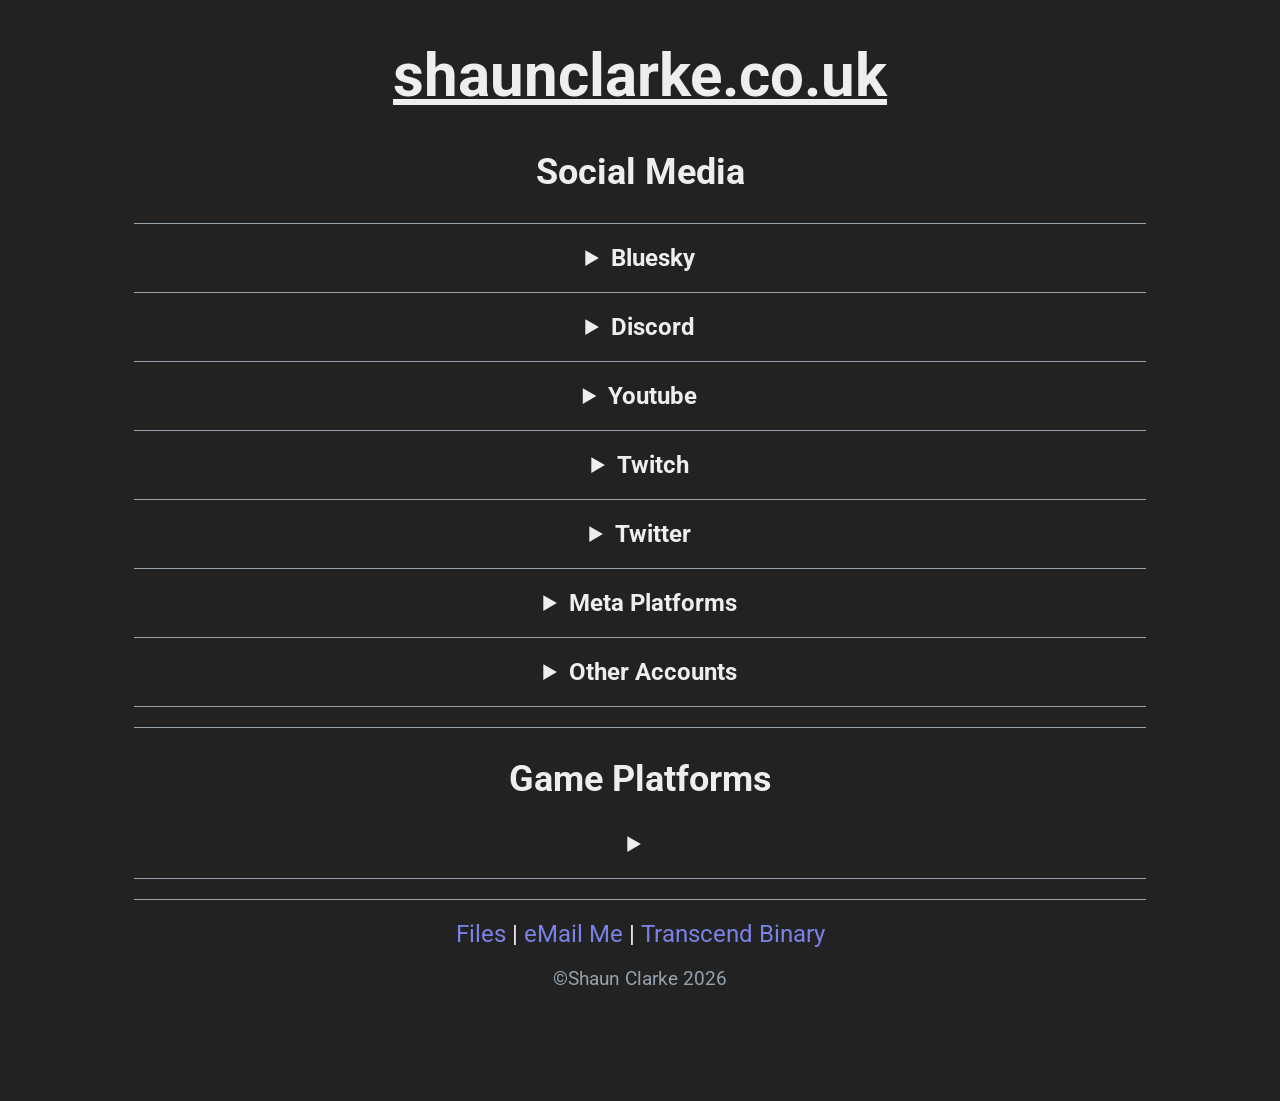
==== index.html @ 4eab61f2 "fixed closing tag" ====
<!DOCTYPE html>
<html lang="en">
<head>
<meta charset="UTF-8">
<meta name="viewport" content="width=device-width, initial-scale=1.0">
<title>shaunclarke.co.uk</title>
<link rel="preconnect" href="https://fonts.googleapis.com">
<link rel="preconnect" href="https://fonts.gstatic.com" crossorigin>
<link href="https://fonts.googleapis.com/css2?family=Roboto:ital,wght@0,100;0,300;0,400;0,500;0,700;0,900;1,100;1,300;1,400;1,500;1,700;1,900&display=swap" rel="stylesheet">
<link rel="stylesheet" href="css/style.css">
<link rel="stylesheet" href="css/psmenu.css">
</head>
<body>
<h1>shaunclarke.co.uk</h1>
<h2>Social Media</h2>
<hr>
<details>
  <summary>Bluesky</summary>
  <ul>
    <li><a href="https://bsky.app/profile/shaunclarke.co.uk">Main Account (@shaunclarke.co.uk)</a></li>
	<p>My main account full of shitposts, memes and various thoughts</p>
	<br>
	<!--<li><a href="#">Furry Account (@blood_nixie.bsky.social)</a></li>
	<p>The account where i post furry related stuff and interact with the fandom</p>
	<br>-->
	<li><a href="https://bsky.app/profile/transcendbinary.co.uk">Transcend Binary Account (@transcendbinary.co.uk)</a></li>
	<p>The Account for my business Transcend Binary where we post updates, products, sweepstakes and marketing</p>
	<br>
	<li><a href="https://bsky.app/profile/shaun-ad.bsky.social">AD Account (@shaun-ad.bsky.social)</a></li>
	<p>AD (After Dark) account - STRICTLY 18+ ONLY</p>
  </ul>
</details>
<hr>
<details>
  <summary>Discord</summary>
  <ul>
    <li><a href="https://discord.gg/XrB78rbdrT">Transcend Binary</a></li>
	<p>My main server for hanging out and playing games, Partnered with Transcend Binary</p>
	<br>
	<li><a href="https://discord.gg/VPRrjBFHKR">The Nixie Grid</a></li>
	<p>A server to hang out with other furries, plan meets and events and share art and fursuits</p>
  </ul>
</details>
<hr>
<details>
  <summary>Youtube</summary>
  <ul>
    <li><a href="https://www.youtube.com/@shaunclarke04">Main Channel (@shaunclarke04)</a></li>
	<p>Main Channel - I upload the occasional video sometimes</p>
	<br>
	<li><a href="https://www.youtube.com/@Blood_Nixie">Furry Channel (@blood_nixie)</a></li>
	<p>Furry Channel, Currently unused</p>
	<br>
	<li><a href="https://www.youtube.com/@Transcend_Binary">Transcend Binary Channel (@transcend_binary)</a></li>
	<p>The Account for my business Transcend Binary where we post major product announcements, game trailers and ads</p>
  </ul>
</details>
<hr>
<details>
  <summary>Twitch</summary>
  <ul>
    <li><a href="https://www.twitch.tv/shaunclarke2004">Twitch Channel</a></li>
	<p>i dont stream often... but when i do... nobody turns up...</p>
  </ul>
</details>
<hr>
<details>
  <summary>Twitter</summary>
  <ul>
    <li><a href="https://x.com/blood_nixie">Parody Account (@blood_nixie)</a></li>
	<p>My only active twitter account, formally my furry account, currently a Miles "Tails" Prower parody account</p>
  </ul>
</details>
<hr>
<details>
  <summary>Meta Platforms</summary>
  <ul>
    <li>Main Account (@shaunclarke04)<br><a href="https://www.instagram.com/shaunclarke04/">Instagram</a> | <a href="https://www.threads.com/@shaunclarke04">Threads</a></li>
	<p>My Main Accounts, not very active but they exist</p>
	<br>
	<li>Furry Account (@blood_nixie)<br><a href="https://www.instagram.com/blood_nixie/">Instagram</a> | <a href="https://www.threads.com/@blood_nixie">Threads</a></li>
	<p>The account where i post furry related stuff and interact with the fandom</p>
	<br>
	<li>Transcend Binary Accounts (@transcendbinary)<br><a href="https://www.instagram.com/transcendbinary/">Instagram</a> | <a href="https://www.threads.com/@transcendbinary">Threads</a> | <a href="https://www.facebook.com/profile.php?id=61577833616217">Facebook</a></li>
	<p>Accounts for my business, transcend binary, we use for product accouncements, customer support and important updates</p>
  </ul>
</details>
<hr>
<details>
  <summary>Other Accounts</summary>
  <ul>
    <li><a href="https://www.reddit.com/user/ShaunClarke04/">Reddit</a></li>
	<p>keep upto date with my reddit posts I guess?</p>
	<br>
	<li><a href="https://www.linkedin.com/in/shaunclarke04/">Linkedin Profile</a></li>
	<p>ew boring work stuff</p>
	<br>
	<li><a href="https://linustechtips.com/profile/1045454-shaunclarke04/">LTT Forum</a></li>
	<p>I post here occasionally but really its the best place to check my current rig. i update it occasionally</p>
	<br>
	<li><a href="https://github.com/Shaunclarke04">Github</a></li>
	<p>I write code occasionally. Sometimes it even works.</p>
  </ul>
</details>
<hr><hr>
<h2>Game Platforms</h2>
<details class="brand-stroke">
	<summary></summary>
  <h3 style="font-size:130%">
    <a href="https://steamcommunity.com/id/shaunclarke04/" style="color:#184554;">Steam</a> |

    <span class="ps-menu">
        <a href="#" onclick="togglePSMenu(event)" style="color:#0070d1;">PlayStation</a>

        <div id="ps-popup" class="ps-popup" hidden>
            <a href="https://profile.playstation.com/Shaunclarke04" target="_blank">Official Profile</a>
            <a href="https://psnprofiles.com/Shaunclarke04" target="_blank">PSNProfiles</a>
        </div>
    </span>
</h3>
  <p style="font-size:100%">
    <a href="https://www.xbox.com/en-GB/play/user/ShaunC04" style="color: #107c10;">Xbox</a> | 
    <a href="https://lounge.nintendo.com/friendcode/6539-7507-5974/DbWd4lXrhf" style="color: #e60012;">NSO</a> | 
    <a href="#" style="color: #009ae4;">Battle.net</a> | 
    <a href="https://horizon.meta.com/profile/107943425691876/?hwsh=B86VhLLtmY" style="color: #0668E1;">Meta Horizon</a> | 
    <a OnClick="alert('ShaunClarke04')" style="color: #f56c2d;">EA</a> | 
    <a href="https://link.clashofclans.com/?action=OpenSCID&p=28-a801e144-577e-4ed0-9189-6fb1881ae624" style="color: #ffcc00;">Supercell</a>
  </p>
</details>
<hr><hr>
<a href="/f/">Files</a> |
<a href="mailto:info@shaunclarke.co.uk">eMail Me</a> |
<a href="https://www.transcendbinary.co.uk">Transcend Binary</a>
<p>&copy;Shaun Clarke <script>document.write(new Date().getFullYear())</script></p>
<br><br><br>
<script src="js/script.js"></script>
<script src="js/psmenu.js"></script>
</body>
</html>
---- css/style.css ----
body {
    background-color: #222;
    font-family: 'Roboto', sans-serif;
	font-size: 150%;
	text-align: center;
    color: #eee;
  }
  
  hr {
	border: 0;
	border-top: 1px solid #95a1ac; /* Darker line to match your theme */
	margin: 20px auto;
	width: 80%; /* Keeps it centered and not too long */
  }
  
  p {
    color: #95a1ac;
	font-size: 80%
  }
  
  a:link {
	color: #7b82e6; /* Accent 1 Blue */
	text-decoration: none;
  }

  a:visited {
	color: #cb6aec; /* Accent 3 Pink */
  }

  a:hover {
	color: #00ffd1; /* Accent 2 Cyan */
	text-decoration: underline;
  }
  
  summary {
	color: #eee;
	cursor: pointer;
	font-weight: bold;
	font-size: 1.17em
	display: inline-block;
  }
  
  ul {
	list-style-position: inside;
	padding: 0;
  }
  
  li {
	color: #95a1ac; /* Secondary Text color */
	list-style-position: inside;
  }
  
  h1, h2, h3, h4, h5, h6 {
    color: #eee;
  }
  
  h1 {
	text-decoration: underline;
	font-size: 250%;
  }
  
  .brand-stroke {
    text-shadow: 
        -1px -1px 0 rgba(238, 238, 238, 0.5), 
         1px -1px 0 rgba(238, 238, 238, 0.5), 
        -1px  1px 0 rgba(238, 238, 238, 0.5), 
         1px  1px 0 rgba(238, 238, 238, 0.5);
  }
  .brand-stroke a:hover {
		filter: brightness(1.5);
  }
---- css/psmenu.css ----
.ps-menu {
    position: relative;
    display: inline-block;
}

.ps-popup {
    position: absolute;
    top: 100%;
    left: 0;
    min-width: 180px;
    background: #1f1f1f;
    border: 1px solid #444;
    border-radius: 8px;
    box-shadow: 0 8px 20px rgba(0,0,0,.4);
    overflow: hidden;
    z-index: 1000;
}

.ps-popup a {
    display: block;
    padding: 10px 14px;
    color: white;
    text-decoration: none;
}

.ps-popup a:hover {
    background: #333;
}/* CSS Document */
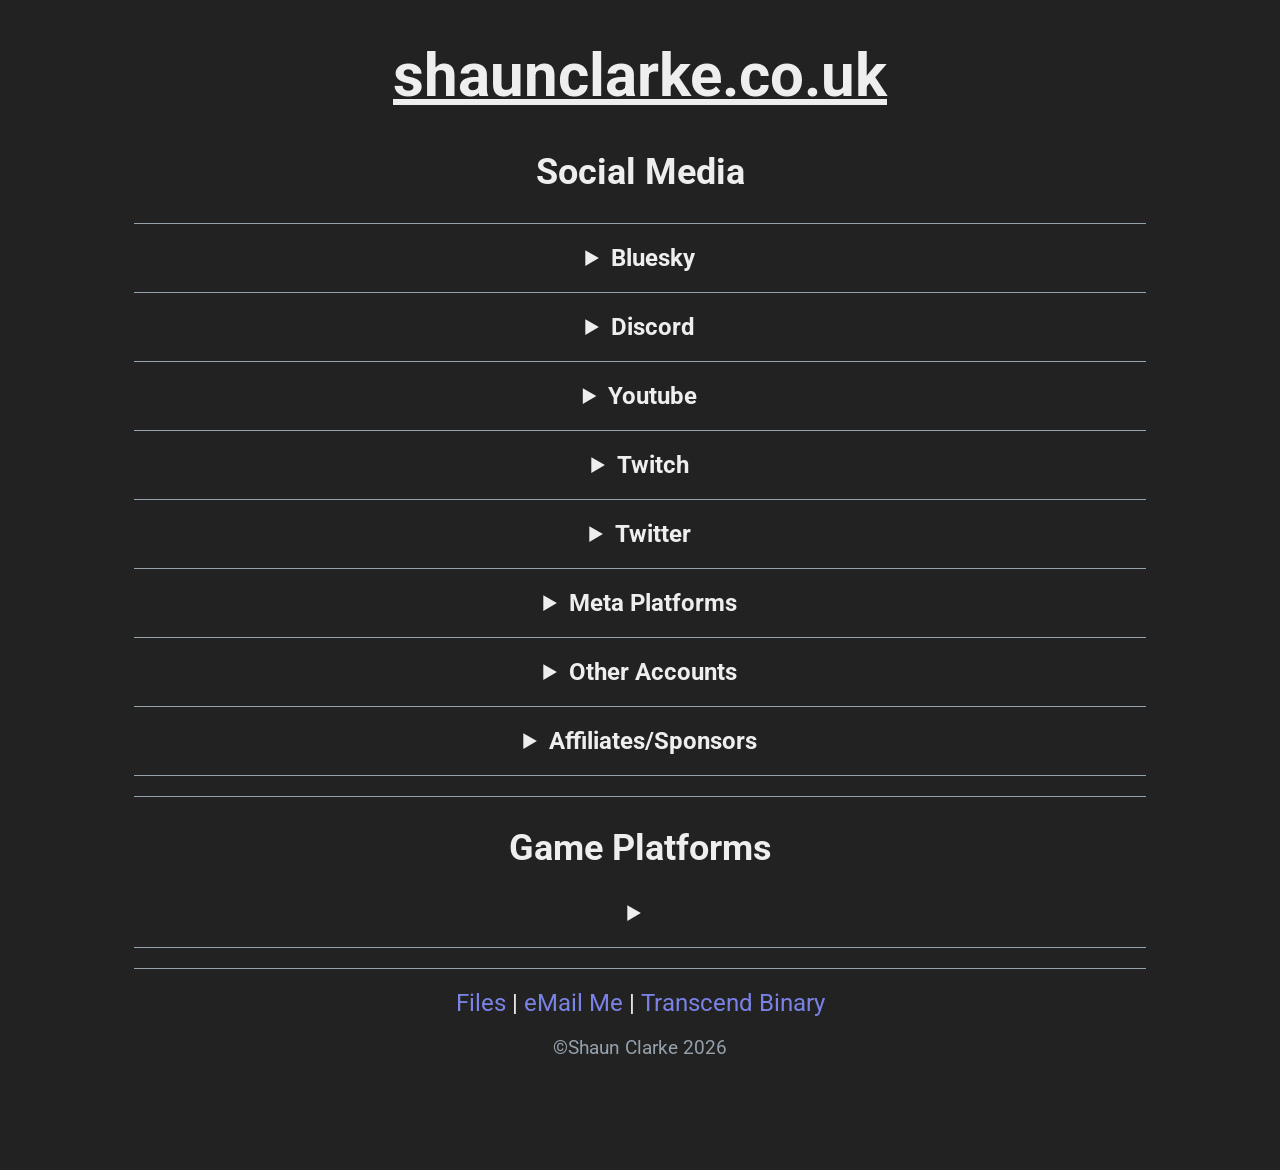
==== commit 04c57875: "added referral links" ====
--- a/index.html
+++ b/index.html
@@ -102,6 +102,20 @@
 	<p>I write code occasionally. Sometimes it even works.</p>
   </ul>
 </details>
+<hr>
+<details>
+  <summary>Affiliates/Sponsors</summary>
+  <ul>
+    <li><a href="https://sendico.com/referral/Shaunclarke04">Sendico</a></li>
+	<p>Buy cheap tech and collectables from Japan, pay local shipping for each item and only pay international shipping once for the whole lot! No hidden fees or subscriptions, just a 0-800 yen service fee per item.</p>
+	<br>
+	<li><a href="https://www.linode.com/lp/refer/?r=c27f9a5904bd143472dcac8d084f6ec6787ff2d2">Linode by Akamai</a></li>
+	<p>Cheap, Easy to use cloud servers with no initial setup cost. Only pay for the hours you use. Get £100 credit for signing up and adding a payment method using my link (expires in 60 days)</p>
+	<br>
+	<li><a href="https://join.monzo.com/c/0zkrb2t9">Monzo</a></li>
+	<p>Modern Mobile Banking - Get upto £50 for signing up and making your first payment</p>
+  </ul>
+</details>
 <hr><hr>
 <h2>Game Platforms</h2>
 <details class="brand-stroke">
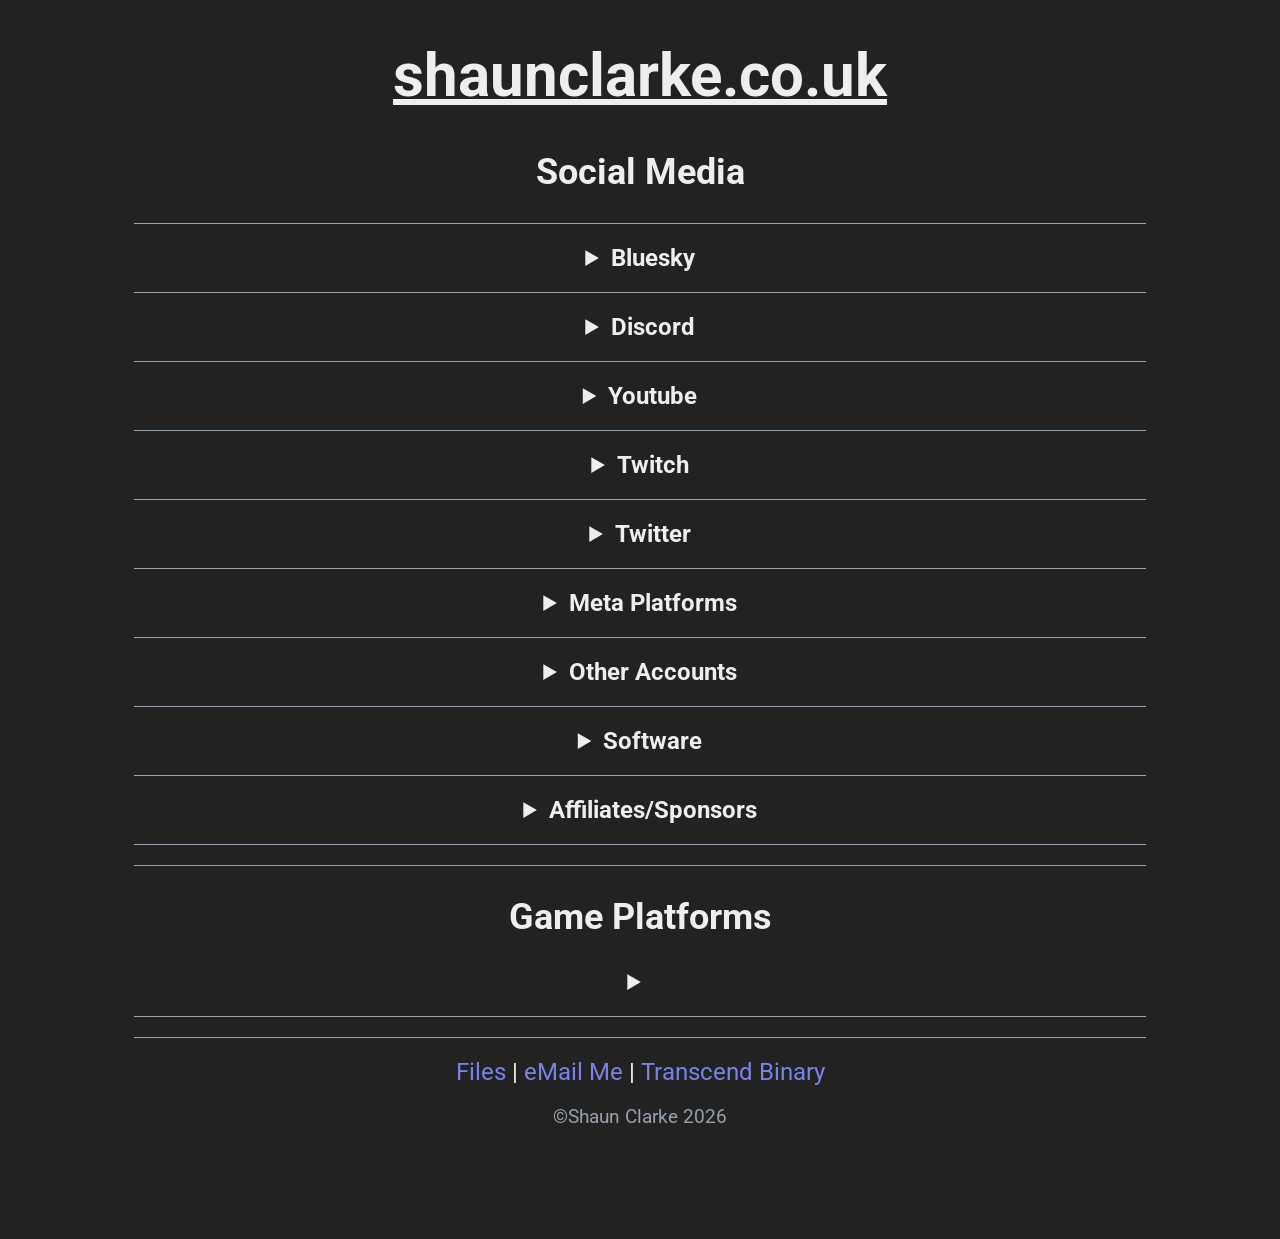
==== commit 17fe7216: "added software section" ====
--- a/index.html
+++ b/index.html
@@ -59,7 +59,7 @@
 <details>
   <summary>Twitch</summary>
   <ul>
-    <li><a href="https://www.twitch.tv/shaunclarke2004">Twitch Channel</a></li>
+    <li><a href="https://www.twitch.tv/shaunc204">Twitch Channel (@ShaunC204)</a></li>
 	<p>i dont stream often... but when i do... nobody turns up...</p>
   </ul>
 </details>
@@ -104,6 +104,18 @@
 </details>
 <hr>
 <details>
+  <summary>Software</summary>
+  <ul>
+    <li>Sonic Tracker<br><a href="https://transcendbinary.co.uk/gamesApps/sonicTracker">Download from Transcend Binary</a> | <a href="https://www.threads.com/@shaunclarke04">View on Github</a></li>
+	<p>Track your progress across mainline sonic games</p>
+	<br>
+	<li>WindowsXPAppLmao<br><a href="/f/software/WindowsXPAppLmao">Download</a> | <a href="https://github.com/Shaunclarke04/WindowsXPAppLmao">View on Github</a></li>
+	<p>Fucking about in Visual Studio 2008 on Windows XP</p>
+
+  </ul>
+</details>
+<hr>
+<details>
   <summary>Affiliates/Sponsors</summary>
   <ul>
     <li><a href="https://sendico.com/referral/Shaunclarke04">Sendico</a></li>
@@ -115,6 +127,7 @@
 	<li><a href="https://join.monzo.com/c/0zkrb2t9">Monzo</a></li>
 	<p>Modern Mobile Banking - Get upto £50 for signing up and making your first payment</p>
   </ul>
+<h6>Sign-ups/purchases made with these links will support me</h6>
 </details>
 <hr><hr>
 <h2>Game Platforms</h2>
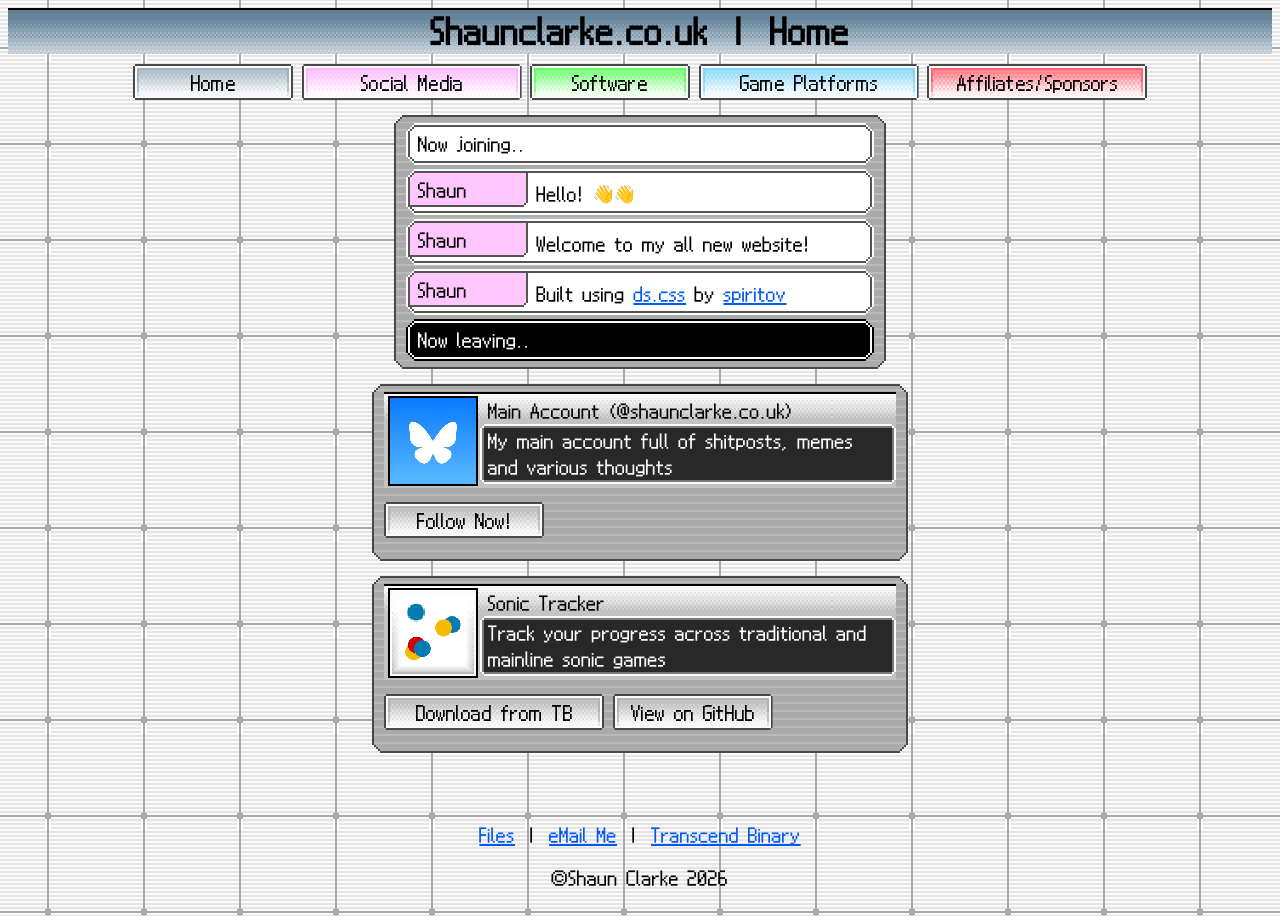
==== commit b25ff15d: "WHOLE NEW WEBSITE BAYBEEEEEE (first shot, might have issues, we'll check)" ====
--- a/index.html
+++ b/index.html
@@ -3,164 +3,74 @@
 <head>
 <meta charset="UTF-8">
 <meta name="viewport" content="width=device-width, initial-scale=1.0">
-<title>shaunclarke.co.uk</title>
-<link rel="preconnect" href="https://fonts.googleapis.com">
-<link rel="preconnect" href="https://fonts.gstatic.com" crossorigin>
-<link href="https://fonts.googleapis.com/css2?family=Roboto:ital,wght@0,100;0,300;0,400;0,500;0,700;0,900;1,100;1,300;1,400;1,500;1,700;1,900&display=swap" rel="stylesheet">
-<link rel="stylesheet" href="css/style.css">
-<link rel="stylesheet" href="css/psmenu.css">
+<title>shaunclarke.co.uk | Home</title>
+<link rel="stylesheet" href="/css/style.css">
+<link rel="stylesheet" href="/css/ds.css">
 </head>
-<body>
-<h1>shaunclarke.co.uk</h1>
-<h2>Social Media</h2>
-<hr>
-<details>
-  <summary>Bluesky</summary>
-  <ul>
-    <li><a href="https://bsky.app/profile/shaunclarke.co.uk">Main Account (@shaunclarke.co.uk)</a></li>
-	<p>My main account full of shitposts, memes and various thoughts</p>
-	<br>
-	<!--<li><a href="#">Furry Account (@blood_nixie.bsky.social)</a></li>
-	<p>The account where i post furry related stuff and interact with the fandom</p>
-	<br>-->
-	<li><a href="https://bsky.app/profile/transcendbinary.co.uk">Transcend Binary Account (@transcendbinary.co.uk)</a></li>
-	<p>The Account for my business Transcend Binary where we post updates, products, sweepstakes and marketing</p>
-	<br>
-	<li><a href="https://bsky.app/profile/shaun-ad.bsky.social">AD Account (@shaun-ad.bsky.social)</a></li>
-	<p>AD (After Dark) account - STRICTLY 18+ ONLY</p>
-  </ul>
-</details>
-<hr>
-<details>
-  <summary>Discord</summary>
-  <ul>
-    <li><a href="https://discord.gg/XrB78rbdrT">Transcend Binary</a></li>
-	<p>My main server for hanging out and playing games, Partnered with Transcend Binary</p>
-	<br>
-	<li><a href="https://discord.gg/VPRrjBFHKR">The Nixie Grid</a></li>
-	<p>A server to hang out with other furries, plan meets and events and share art and fursuits</p>
-  </ul>
-</details>
-<hr>
-<details>
-  <summary>Youtube</summary>
-  <ul>
-    <li><a href="https://www.youtube.com/@shaunclarke04">Main Channel (@shaunclarke04)</a></li>
-	<p>Main Channel - I upload the occasional video sometimes</p>
-	<br>
-	<li><a href="https://www.youtube.com/@Blood_Nixie">Furry Channel (@blood_nixie)</a></li>
-	<p>Furry Channel, Currently unused</p>
-	<br>
-	<li><a href="https://www.youtube.com/@Transcend_Binary">Transcend Binary Channel (@transcend_binary)</a></li>
-	<p>The Account for my business Transcend Binary where we post major product announcements, game trailers and ads</p>
-  </ul>
-</details>
-<hr>
-<details>
-  <summary>Twitch</summary>
-  <ul>
-    <li><a href="https://www.twitch.tv/shaunc204">Twitch Channel (@ShaunC204)</a></li>
-	<p>i dont stream often... but when i do... nobody turns up...</p>
-  </ul>
-</details>
-<hr>
-<details>
-  <summary>Twitter</summary>
-  <ul>
-    <li><a href="https://x.com/blood_nixie">Parody Account (@blood_nixie)</a></li>
-	<p>My only active twitter account, formally my furry account, currently a Miles "Tails" Prower parody account</p>
-  </ul>
-</details>
-<hr>
-<details>
-  <summary>Meta Platforms</summary>
-  <ul>
-    <li>Main Account (@shaunclarke04)<br><a href="https://www.instagram.com/shaunclarke04/">Instagram</a> | <a href="https://www.threads.com/@shaunclarke04">Threads</a></li>
-	<p>My Main Accounts, not very active but they exist</p>
-	<br>
-	<li>Furry Account (@blood_nixie)<br><a href="https://www.instagram.com/blood_nixie/">Instagram</a> | <a href="https://www.threads.com/@blood_nixie">Threads</a></li>
-	<p>The account where i post furry related stuff and interact with the fandom</p>
-	<br>
-	<li>Transcend Binary Accounts (@transcendbinary)<br><a href="https://www.instagram.com/transcendbinary/">Instagram</a> | <a href="https://www.threads.com/@transcendbinary">Threads</a> | <a href="https://www.facebook.com/profile.php?id=61577833616217">Facebook</a></li>
-	<p>Accounts for my business, transcend binary, we use for product accouncements, customer support and important updates</p>
-  </ul>
-</details>
-<hr>
-<details>
-  <summary>Other Accounts</summary>
-  <ul>
-    <li><a href="https://www.reddit.com/user/ShaunClarke04/">Reddit</a></li>
-	<p>keep upto date with my reddit posts I guess?</p>
-	<br>
-	<li><a href="https://www.linkedin.com/in/shaunclarke04/">Linkedin Profile</a></li>
-	<p>ew boring work stuff</p>
-	<br>
-	<li><a href="https://linustechtips.com/profile/1045454-shaunclarke04/">LTT Forum</a></li>
-	<p>I post here occasionally but really its the best place to check my current rig. i update it occasionally</p>
-	<br>
-	<li><a href="https://github.com/Shaunclarke04">Github</a></li>
-	<p>I write code occasionally. Sometimes it even works.</p>
-  </ul>
-</details>
-<hr>
-<details>
-  <summary>Software</summary>
-  <ul>
-    <li>Sonic Tracker<br><a href="https://transcendbinary.co.uk/gamesApps/sonicTracker">Download from Transcend Binary</a> | <a href="https://www.threads.com/@shaunclarke04">View on Github</a></li>
-	<p>Track your progress across mainline sonic games</p>
-	<br>
-	<li>WindowsXPAppLmao<br><a href="/f/software/WindowsXPAppLmao">Download</a> | <a href="https://github.com/Shaunclarke04/WindowsXPAppLmao">View on Github</a></li>
-	<p>Fucking about in Visual Studio 2008 on Windows XP</p>
+<body  class="ds-grid-lg">
+	<div id="header">
+		<div id="heading-bar" class="bar-lg-reverse ds-slate" style="margin-bottom: 10px"><h1 style="margin-top: 8px">
+			Shaunclarke.co.uk | Home</h1></div>
+		<div id="navbar">
+			<a href="/"><button class="ds-slate">Home</button></a>
+			<a href="/social/"><button class="button-lg ds-pink">Social Media</button></a>
+			<a href="/software/"><button class="ds-lime">Software</button></a>
+			<a href="/platforms/"><button class="button-lg ds-turquoise">Game Platforms</button></a>
+			<a href="/affiliates/"><button class="button-lg ds-red">Affiliates/Sponsors</button></a>
+		</div>
+	</div>
+	
+	<div id="pageContent">
+		<div class="pictochat-window">
+			<div class="pictochat-message pictochat-enter-highlight">Now joining..</div>
+			  <div class="pictochat-message">
+				<header class="ds-pink-50">Shaun</header>
+				<span>Hello! 👋👋</span>
+			  </div>
+			  <div class="pictochat-message">
+			    <header class="ds-pink-50">Shaun</header>
+				<span>Welcome to my all new website!</span>
+		      </div>
+			  <div class="pictochat-message">
+			    <header class="ds-pink-50">Shaun</header>
+				  <span>Built using <a href="https://github.com/spiritov/ds.css">ds.css</a> by <a href="https://github.com/spiritov">spiritov</a> </span>
+		      </div>
+ 			<div class="pictochat-status pictochat-exit-highlight">Now leaving..</div>
+		</div>
+		<div class="pictochat-window">
+		<div class="info">
+		  <div class="info-square"><img src="/images/bsky.jpg"></div>
+		  <div class="info-container">
+			<div class="info-label">Main Account (@shaunclarke.co.uk)</div>
+			<div class="info-text">
+			  My main account full of shitposts, memes and various thoughts
+			</div>
+		  </div>
+		</div>
+		<div><a href="https://bsky.app/profile/shaunclarke.co.uk"><button>Follow Now!</button></a></div>
+		</div>
+		<div class="pictochat-window">
+		<div class="info">
+		  <div class="info-square"><img src="/images/sonicTracker.png"></div>
+		  <div class="info-container">
+			<div class="info-label">Sonic Tracker</div>
+			<div class="info-text">
+			  Track your progress across traditional and mainline sonic games
+			</div>
+		  </div>
+		</div>
+		<div>
+		<a href="https://transcendbinary.co.uk/gamesApps/sonicTracker"><button class="button-lg">Download from TB</button></a>
+		<a href="https://www.threads.com/@shaunclarke04"><button>View on GitHub</button></a></div>
+		</div>
+	</div>
 
-  </ul>
-</details>
-<hr>
-<details>
-  <summary>Affiliates/Sponsors</summary>
-  <ul>
-    <li><a href="https://sendico.com/referral/Shaunclarke04">Sendico</a></li>
-	<p>Buy cheap tech and collectables from Japan, pay local shipping for each item and only pay international shipping once for the whole lot! No hidden fees or subscriptions, just a 0-800 yen service fee per item.</p>
-	<br>
-	<li><a href="https://www.linode.com/lp/refer/?r=c27f9a5904bd143472dcac8d084f6ec6787ff2d2">Linode by Akamai</a></li>
-	<p>Cheap, Easy to use cloud servers with no initial setup cost. Only pay for the hours you use. Get £100 credit for signing up and adding a payment method using my link (expires in 60 days)</p>
-	<br>
-	<li><a href="https://join.monzo.com/c/0zkrb2t9">Monzo</a></li>
-	<p>Modern Mobile Banking - Get upto £50 for signing up and making your first payment</p>
-  </ul>
-<h6>Sign-ups/purchases made with these links will support me</h6>
-</details>
-<hr><hr>
-<h2>Game Platforms</h2>
-<details class="brand-stroke">
-	<summary></summary>
-  <h3 style="font-size:130%">
-    <a href="https://steamcommunity.com/id/shaunclarke04/" style="color:#184554;">Steam</a> |
-
-    <span class="ps-menu">
-        <a href="#" onclick="togglePSMenu(event)" style="color:#0070d1;">PlayStation</a>
-
-        <div id="ps-popup" class="ps-popup" hidden>
-            <a href="https://profile.playstation.com/Shaunclarke04" target="_blank">Official Profile</a>
-            <a href="https://psnprofiles.com/Shaunclarke04" target="_blank">PSNProfiles</a>
-        </div>
-    </span>
-</h3>
-  <p style="font-size:100%">
-    <a href="https://www.xbox.com/en-GB/play/user/ShaunC04" style="color: #107c10;">Xbox</a> | 
-    <a href="https://lounge.nintendo.com/friendcode/6539-7507-5974/DbWd4lXrhf" style="color: #e60012;">NSO</a> | 
-    <a href="#" style="color: #009ae4;">Battle.net</a> | 
-    <a href="https://horizon.meta.com/profile/107943425691876/?hwsh=B86VhLLtmY" style="color: #0668E1;">Meta Horizon</a> | 
-    <a OnClick="alert('ShaunClarke04')" style="color: #f56c2d;">EA</a> | 
-    <a href="https://link.clashofclans.com/?action=OpenSCID&p=28-a801e144-577e-4ed0-9189-6fb1881ae624" style="color: #ffcc00;">Supercell</a>
-  </p>
-</details>
-<hr><hr>
-<a href="/f/">Files</a> |
-<a href="mailto:info@shaunclarke.co.uk">eMail Me</a> |
-<a href="https://www.transcendbinary.co.uk">Transcend Binary</a>
-<p>&copy;Shaun Clarke <script>document.write(new Date().getFullYear())</script></p>
-<br><br><br>
-<script src="js/script.js"></script>
-<script src="js/psmenu.js"></script>
+	<footer id="footer">
+		<a href="/f/">Files</a> |
+		<a href="mailto:info@shaunclarke.co.uk">eMail Me</a> |
+		<a href="https://www.transcendbinary.co.uk">Transcend Binary</a>
+		<p>&copy;Shaun Clarke <script>document.write(new Date().getFullYear())</script></p>
+	</footer>
+<script src="/js/script.js"></script>
 </body>
 </html>
--- a/css/style.css
+++ b/css/style.css
@@ -1,71 +1,101 @@
-  body {
-    background-color: #222;
-    font-family: 'Roboto', sans-serif;
-	font-size: 150%;
+body {
 	text-align: center;
-    color: #eee;
-  }
-  
-  hr {
-	border: 0;
-	border-top: 1px solid #95a1ac; /* Darker line to match your theme */
-	margin: 20px auto;
-	width: 80%; /* Keeps it centered and not too long */
-  }
-  
-  p {
-    color: #95a1ac;
-	font-size: 80%
-  }
-  
-  a:link {
-	color: #7b82e6; /* Accent 1 Blue */
-	text-decoration: none;
-  }
+	min-height: 100vh;
+	display: flex;
+	flex-direction: column;
+}
 
-  a:visited {
-	color: #cb6aec; /* Accent 3 Pink */
-  }
+ul {
+	list-style-position: inside;
+	padding: 0;
+}
 
-  a:hover {
-	color: #00ffd1; /* Accent 2 Cyan */
-	text-decoration: underline;
-  }
-  
-  summary {
-	color: #eee;
+li {
+	color: #95a1ac; /* Secondary Text color */
+	list-style-position: inside;
+}
+
+h1 {
+	font-size: 1.8em;
+}
+
+button {
+	margin-bottom: 15px;
+}
+
+footer {
+	margin-top: auto;
+}
+
+img {
+	width: 100%;
+	height: 100%;
+	object-fit: cover;
+}
+
+summary {
 	cursor: pointer;
 	font-weight: bold;
-	font-size: 1.17em
-	display: inline-block;
-  }
-  
-  ul {
-	list-style-position: inside;
-	padding: 0;
-  }
-  
-  li {
-	color: #95a1ac; /* Secondary Text color */
-	list-style-position: inside;
-  }
-  
-  h1, h2, h3, h4, h5, h6 {
-    color: #eee;
-  }
-  
-  h1 {
-	text-decoration: underline;
-	font-size: 250%;
-  }
-  
-  .brand-stroke {
-    text-shadow: 
-        -1px -1px 0 rgba(238, 238, 238, 0.5), 
-         1px -1px 0 rgba(238, 238, 238, 0.5), 
-        -1px  1px 0 rgba(238, 238, 238, 0.5), 
-         1px  1px 0 rgba(238, 238, 238, 0.5);
-  }
-  .brand-stroke a:hover {
-		filter: brightness(1.5);
-  }
+	font-size: 1.17em;
+	display: block;
+}
+
+details > summary {
+	margin-inline: auto;
+    text-align: center;
+}
+
+#platforms > div {
+	display: none;
+}
+
+#pageContent {
+	text-align: left;
+	margin-left: 10%;
+	margin-right: 10%
+}
+
+.button-grid {
+	display: grid;
+	gap: 4px;
+}
+
+.button-grid button {
+	width: 100%;
+}
+
+.pictochat-window {
+	width: fit-content;
+	margin-left: auto;
+	margin-right: auto;
+	margin-bottom: 15px;
+}
+
+.info {
+	margin-bottom: 10px;
+	height: auto;
+	align-items: center;
+}
+
+.info-container {
+	height: auto;
+}
+
+.info-text {
+	height: auto;
+}
+
+.info-square {
+	overflow: hidden;
+}
+
+.brand-stroke {
+	text-shadow: 
+		-1px -1px 0 rgba(238, 238, 238, 0.5), 
+		 1px -1px 0 rgba(238, 238, 238, 0.5), 
+		-1px  1px 0 rgba(238, 238, 238, 0.5), 
+		 1px  1px 0 rgba(238, 238, 238, 0.5);
+}
+.brand-stroke a:hover {
+	filter: brightness(1.5);
+}
--- a/css/ds.css
+++ b/css/ds.css
@@ -0,0 +1,1086 @@
+/* 
+preflight - "better default" styles taken from modern-normalize
+ds        - styles
+base      - variables to override ds styles
+clip-path - clip paths for border images (sometimes edges are off without)
+loading   - loading animation
+*/
+@layer preflight, ds, base, clip-path, loading;
+
+@font-face {
+  font-family: 'ds-system';
+  src: url('./assets/fonts/nitrods-font.ttf') format('truetype');
+}
+
+@font-face {
+  font-family: 'ds-clock';
+  src: url('./assets/fonts/ds-clock-numbers-font.ttf') format('truetype');
+}
+
+@layer preflight {
+  /*! modern-normalize v3.0.1 | MIT License | https://github.com/sindresorhus/modern-normalize */
+
+  /**
+  Use a better box model (opinionated). Box sizing should not be inherited. (https://www.oddbird.net/2025/09/04/box-model/)
+  */
+  *,
+  ::before,
+  ::after {
+    box-sizing: border-box;
+  }
+
+  /**
+  Correct the inability to style clickable types in iOS and Safari.
+  */
+  button,
+  [type='button'],
+  [type='reset'],
+  [type='submit'] {
+    -webkit-appearance: button;
+  }
+
+  /*
+  Add the correct display in Chrome and Safari.
+  */
+  summary {
+    display: list-item;
+  }
+}
+
+@layer base {
+  html {
+    /* font */
+    --font-system: 'ds-system', system-ui;
+    --font-clock: 'ds-clock', system-ui;
+
+    /* grid sizes */
+    --ds-grid-gap: 32px;
+    --ds-grid-gap-lg: 96px;
+
+    /* colors */
+    --color-ds-darkgrey: #494949;
+    --color-ds-button-default: #808080;
+    --color-ds-info-bg: #282828;
+    --color-ds-details-p-border: #a2a2a2;
+
+    --color-ds-text-focus: #e36100;
+    --color-ds-loading: #fbd300;
+
+    --color-ds-grid-border: #c3c3c3;
+    --color-ds-grid-bg: #e3e3e3;
+
+    --color-ds-pictochat-bg: #aaaaaa;
+    --color-ds-pictochat-border: #bababa;
+    --color-ds-pictochat-enter: #e3f300;
+    --color-ds-pictochat-exit: #00fbba;
+
+    /* theme colors */
+    --color-ds-slate: #61829a;
+    --color-ds-maroon: #ba4900;
+    --color-ds-red: #fb0018;
+    --color-ds-pink: #fb8afb;
+    --color-ds-orange: #fb9200;
+    --color-ds-yellow: #f3e300;
+    --color-ds-neonyellow: #aafb00;
+    --color-ds-lime: #00fb00;
+    --color-ds-green: #00a238;
+    --color-ds-teal: #49db8a;
+    --color-ds-turquoise: #30baf3;
+    --color-ds-blue: #0059f3;
+    --color-ds-navy: #000092;
+    --color-ds-darkpurple: #8a00d3;
+    --color-ds-magenta: #d300eb;
+    --color-ds-fuschia: #fb0092;
+
+    /* sizing */
+    --width-alert: 412px;
+    --width-button: 160px;
+    --width-button-lg: 220px;
+    --width-button-square: 36px;
+    --width-button-radio: 192px;
+    --width-radio-label: 62px;
+    --width-input: 322px;
+    --width-input-lg: 418px;
+    --width-input-bumper: 28px;
+    --width-details-summary: 446px;
+    --width-details-p: 444px;
+    --width-pictochat: 468px;
+    --width-pictochat-header: 118px;
+    --width-info-container: 416px;
+
+    --height-alert: 134px;
+    --height-button: 36px;
+    --height-button-radio: 62px;
+    --height-radio-label: 192px;
+    --height-input: 34px;
+    --height-input-bumper: 30px;
+    --height-details-summary: 34px;
+    --height-details-p: 94px;
+    --height-bar: 32px;
+    --height-bar-lg: 46px;
+    /* exact is 36px */
+    --height-pictochat-header: 34px;
+    --height-info: 96px;
+    --height-info-container: 90px;
+    --height-info-label: 26px;
+    --height-info-text: 64px;
+
+    --size-info-square: 90px;
+    --text-padding: 4px;
+
+    /* global styles */
+    font-family: var(--font-system), 'Segoe UI', system-ui, Roboto, Helvetica, Arial;
+    font-size: 17px;
+    line-height: 26px;
+    text-rendering: geometricPrecision;
+    image-rendering: pixelated;
+    -webkit-text-size-adjust: 100%;
+
+    *,
+    ::before,
+    ::after {
+      box-sizing: border-box;
+    }
+
+    /* background color classes */
+    .ds-slate {
+      background-color: var(--color-ds-slate);
+    }
+    .ds-maroon {
+      background-color: var(--color-ds-maroon);
+    }
+    .ds-red {
+      background-color: var(--color-ds-red);
+    }
+    .ds-pink {
+      background-color: var(--color-ds-pink);
+    }
+    .ds-orange {
+      background-color: var(--color-ds-orange);
+    }
+    .ds-yellow {
+      background-color: var(--color-ds-yellow);
+    }
+    .ds-neonyellow {
+      background-color: var(--color-ds-neonyellow);
+    }
+    .ds-lime {
+      background-color: var(--color-ds-lime);
+    }
+    .ds-green {
+      background-color: var(--color-ds-green);
+    }
+    .ds-teal {
+      background-color: var(--color-ds-teal);
+    }
+    .ds-turquoise {
+      background-color: var(--color-ds-turquoise);
+    }
+    .ds-blue {
+      background-color: var(--color-ds-blue);
+    }
+    .ds-navy {
+      background-color: var(--color-ds-navy);
+    }
+    .ds-darkpurple {
+      background-color: var(--color-ds-darkpurple);
+    }
+    .ds-magenta {
+      background-color: var(--color-ds-magenta);
+    }
+    .ds-fuschia {
+      background-color: var(--color-ds-fuschia);
+    }
+
+    /* 50% opacity colors (good for pictochat header) */
+    .ds-slate-50 {
+      background-color: color-mix(in oklab, var(--color-ds-slate), white 50%);
+    }
+    .ds-maroon-50 {
+      background-color: color-mix(in oklab, var(--color-ds-maroon), white 50%);
+    }
+    .ds-red-50 {
+      background-color: color-mix(in oklab, var(--color-ds-red), white 50%);
+    }
+    .ds-pink-50 {
+      background-color: color-mix(in oklab, var(--color-ds-pink), white 50%);
+    }
+    .ds-orange-50 {
+      background-color: color-mix(in oklab, var(--color-ds-orange), white 50%);
+    }
+    .ds-yellow-50 {
+      background-color: color-mix(in oklab, var(--color-ds-yellow), white 50%);
+    }
+    .ds-neonyellow-50 {
+      background-color: color-mix(in oklab, var(--color-ds-neonyellow), white 50%);
+    }
+    .ds-lime-50 {
+      background-color: color-mix(in oklab, var(--color-ds-lime), white 50%);
+    }
+    .ds-green-50 {
+      background-color: color-mix(in oklab, var(--color-ds-green), white 50%);
+    }
+    .ds-teal-50 {
+      background-color: color-mix(in oklab, var(--color-ds-teal), white 50%);
+    }
+    .ds-turquoise-50 {
+      background-color: color-mix(in oklab, var(--color-ds-turquoise), white 50%);
+    }
+    .ds-blue-50 {
+      background-color: color-mix(in oklab, var(--color-ds-blue), white 50%);
+    }
+    .ds-navy-50 {
+      background-color: color-mix(in oklab, var(--color-ds-navy), white 50%);
+    }
+    .ds-darkpurple-50 {
+      background-color: color-mix(in oklab, var(--color-ds-darkpurple), white 50%);
+    }
+    .ds-magenta-50 {
+      background-color: color-mix(in oklab, var(--color-ds-magenta), white 50%);
+    }
+    .ds-fuschia-50 {
+      background-color: color-mix(in oklab, var(--color-ds-fuschia), white 50%);
+    }
+  }
+}
+
+@layer clip-path {
+  /* 1 cut */
+  button {
+    clip-path: polygon(
+      2px 100%,
+      2px calc(100% - 2px),
+      0 calc(100% - 2px),
+      0 2px,
+      2px 2px,
+      2px 0,
+      calc(100% - 2px) 0,
+      calc(100% - 2px) 2px,
+      100% 2px,
+      100% calc(100% - 2px),
+      calc(100% - 2px) calc(100% - 2px),
+      calc(100% - 2px) 100%
+    );
+  }
+
+  /* 5 cuts */
+  .alert {
+    clip-path: polygon(
+      /* bottom left */ 10px 100%,
+      10px calc(100% - 2px),
+      8px calc(100% - 2px),
+      8px calc(100% - 4px),
+      6px calc(100% - 4px),
+      6px calc(100% - 6px),
+      4px calc(100% - 6px),
+      4px calc(100% - 8px),
+      2px calc(100% - 8px),
+      2px calc(100% - 10px),
+      0 calc(100% - 10px),
+      /* top left */ 0 10px,
+      2px 10px,
+      2px 8px,
+      4px 8px,
+      4px 6px,
+      6px 6px,
+      6px 4px,
+      8px 4px,
+      8px 2px,
+      10px 2px,
+      10px 0,
+      /* top right */ calc(100% - 10px) 0,
+      calc(100% - 10px) 2px,
+      calc(100% - 8px) 2px,
+      calc(100% - 8px) 4px,
+      calc(100% - 6px) 4px,
+      calc(100% - 6px) 6px,
+      calc(100% - 4px) 6px,
+      calc(100% - 4px) 8px,
+      calc(100% - 2px) 8px,
+      calc(100% - 2px) 10px,
+      100% 10px,
+      /* bottom left */ 100% calc(100% - 10px),
+      calc(100% - 2px) calc(100% - 10px),
+      calc(100% - 2px) calc(100% - 8px),
+      calc(100% - 4px) calc(100% - 8px),
+      calc(100% - 4px) calc(100% - 6px),
+      calc(100% - 6px) calc(100% - 6px),
+      calc(100% - 6px) calc(100% - 4px),
+      calc(100% - 8px) calc(100% - 4px),
+      calc(100% - 8px) calc(100% - 2px),
+      calc(100% - 10px) calc(100% - 2px),
+      calc(100% - 10px) 100%
+    );
+  }
+
+  /* 2 cuts */
+  .info-text {
+    clip-path: polygon(
+      /* bottom left */ 4px 100%,
+      4px calc(100% - 2px),
+      2px calc(100% - 2px),
+      2px calc(100% - 4px),
+      0px calc(100% - 4px),
+      /* top left */ 0 4px,
+      2px 4px,
+      2px 2px,
+      4px 2px,
+      4px 0px,
+      /* top right */ calc(100% - 4px) 0,
+      calc(100% - 4px) 2px,
+      calc(100% - 2px) 2px,
+      calc(100% - 2px) 4px,
+      calc(100% - 0px) 4px,
+      /* bottom left */ 100% calc(100% - 4px),
+      calc(100% - 2px) calc(100% - 4px),
+      calc(100% - 2px) calc(100% - 2px),
+      calc(100% - 4px) calc(100% - 2px),
+      calc(100% - 4px) calc(100% - 0px)
+    );
+  }
+
+  /* 4 cuts */
+  .pictochat-window,
+  .pictochat-message,
+  .pictochat-status,
+  .pictochat-board {
+    clip-path: polygon(
+      /* bottom left */ 8px 100%,
+      8px calc(100% - 2px),
+      6px calc(100% - 2px),
+      6px calc(100% - 4px),
+      4px calc(100% - 4px),
+      4px calc(100% - 6px),
+      2px calc(100% - 6px),
+      2px calc(100% - 8px),
+      0 calc(100% - 8px),
+      /* top left */ 0 8px,
+      2px 8px,
+      2px 6px,
+      4px 6px,
+      4px 4px,
+      6px 4px,
+      6px 2px,
+      8px 2px,
+      8px 0px,
+      /* top right */ calc(100% - 8px) 0,
+      calc(100% - 8px) 2px,
+      calc(100% - 6px) 2px,
+      calc(100% - 6px) 4px,
+      calc(100% - 4px) 4px,
+      calc(100% - 4px) 6px,
+      calc(100% - 2px) 6px,
+      calc(100% - 2px) 8px,
+      100% 8px,
+      /* bottom left */ 100% calc(100% - 8px),
+      calc(100% - 2px) calc(100% - 8px),
+      calc(100% - 2px) calc(100% - 6px),
+      calc(100% - 4px) calc(100% - 6px),
+      calc(100% - 4px) calc(100% - 4px),
+      calc(100% - 6px) calc(100% - 4px),
+      calc(100% - 6px) calc(100% - 2px),
+      calc(100% - 8px) calc(100% - 2px),
+      calc(100% - 8px) 100%
+    );
+  }
+
+  /* 3 cuts, only TL / BR */
+  .pictochat-message > header {
+    clip-path: polygon(
+      /* bottom left */ 0px 100%,
+      /* top left */ 0 4px,
+      2px 4px,
+      2px 2px,
+      4px 2px,
+      4px 0px,
+      /* top right */ 100% 0,
+      /* bottom left */ 100% calc(100% - 4px),
+      calc(100% - 2px) calc(100% - 4px),
+      calc(100% - 2px) calc(100% - 2px),
+      calc(100% - 4px) calc(100% - 2px),
+      calc(100% - 4px) 100%
+    );
+  }
+}
+
+@layer loading {
+  .loading-container {
+    display: grid;
+    width: -moz-fit-content;
+    width: fit-content;
+    height: -moz-fit-content;
+    height: fit-content;
+    flex-shrink: 0;
+    grid-template-columns: repeat(3, minmax(0, 1fr));
+    gap: 2px;
+  }
+
+  .loading-container > div {
+    background-color: var(--color-ds-loading);
+    width: 6px;
+    height: 6px;
+  }
+
+  @keyframes loading-1 {
+    12.5%,
+    37.5% {
+      opacity: 1;
+    }
+    37.51%,
+    75% {
+      opacity: 0;
+    }
+    75.01%,
+    100% {
+      opacity: 1;
+    }
+  }
+
+  @keyframes loading-2 {
+    0%,
+    50% {
+      opacity: 1;
+    }
+    50.01%,
+    87.5% {
+      opacity: 0;
+    }
+    87.51%,
+    100% {
+      opacity: 1;
+    }
+  }
+
+  @keyframes loading-3 {
+    0%,
+    62.5% {
+      opacity: 1;
+    }
+    62.51%,
+    100% {
+      opacity: 0;
+    }
+  }
+
+  @keyframes loading-6 {
+    0%,
+    12.5% {
+      opacity: 0;
+    }
+    12.51%,
+    75% {
+      opacity: 1;
+    }
+    75.01%,
+    100% {
+      opacity: 0;
+    }
+  }
+
+  @keyframes loading-9 {
+    0%,
+    25% {
+      opacity: 0;
+    }
+    25.51%,
+    87.5% {
+      opacity: 1;
+    }
+    87.51%,
+    100% {
+      opacity: 0;
+    }
+  }
+
+  @keyframes loading-8 {
+    0%,
+    37.5% {
+      opacity: 0;
+    }
+    37.51%,
+    100% {
+      opacity: 1;
+    }
+  }
+
+  @keyframes loading-7 {
+    0%,
+    12.5% {
+      opacity: 1;
+    }
+    12.51%,
+    50% {
+      opacity: 0;
+    }
+    50.01%,
+    100% {
+      opacity: 1;
+    }
+  }
+
+  @keyframes loading-4 {
+    0%,
+    25% {
+      opacity: 1;
+    }
+    25.01%,
+    62.5% {
+      opacity: 0;
+    }
+    62.51%,
+    100% {
+      opacity: 1;
+    }
+  }
+
+  .loading-1 {
+    animation: 533.33ms infinite loading-1;
+  }
+
+  .loading-2 {
+    animation: 533.33ms infinite loading-2;
+  }
+
+  .loading-3 {
+    animation: 533.33ms infinite loading-3;
+  }
+
+  .loading-4 {
+    animation: 533.33ms infinite loading-4;
+  }
+
+  .loading-6 {
+    animation: 533.33ms infinite loading-6;
+  }
+
+  .loading-7 {
+    animation: 533.33ms infinite loading-7;
+  }
+
+  .loading-8 {
+    animation: 533.33ms infinite loading-8;
+  }
+
+  .loading-9 {
+    animation: 533.33ms infinite loading-9;
+  }
+}
+
+@layer ds {
+  /* link styling */
+  a:link {
+    color: var(--color-ds-blue);
+    text-decoration-line: underline;
+
+    text-decoration-thickness: 2px;
+    text-underline-offset: 3px;
+  }
+
+  a:visited {
+    color: var(--color-ds-darkpurple);
+  }
+
+  a:hover {
+    text-decoration: none;
+  }
+
+  a:-moz-any-link > button {
+    color: black;
+  }
+
+  a:any-link > button {
+    color: black;
+  }
+
+  button,
+  input {
+    font-family: inherit;
+    font-size: 100%;
+    margin: 0;
+  }
+
+  /* input & buttons */
+  button,
+  input[type='text'] {
+    border-style: solid;
+    border-width: 2px;
+    text-wrap: nowrap;
+  }
+
+  input[type='text'] {
+    height: var(--height-input);
+    width: var(--width-input);
+    /* 6px */
+    padding-inline: calc(var(--text-padding) * 1.5);
+    border-color: black;
+    color: white;
+    outline: none;
+    & *::-moz-selection {
+      background-color: var(--color-ds-text-focus);
+    }
+    & *::selection {
+      background-color: var(--color-ds-text-focus);
+    }
+    &::-moz-selection {
+      background-color: var(--color-ds-text-focus);
+    }
+    &::selection {
+      background-color: var(--color-ds-text-focus);
+    }
+
+    background: url('./assets/images/input.png') -1px;
+  }
+
+  input[type='text']:focus {
+    outline: 2px solid var(--color-ds-text-focus);
+  }
+
+  input[type='radio'] {
+    height: var(--height-button-radio);
+    width: var(--width-button-radio);
+    -webkit-appearance: none;
+       -moz-appearance: none;
+            appearance: none;
+    border-style: solid;
+    border-width: 2px;
+    border-color: var(--color-ds-darkgrey);
+    background-image: url('./assets/images/button_radio.png');
+  }
+
+  /* input[type='radio']:focus {
+    outline: 2px solid var(--color-ds-text-focus);
+  } */
+
+  input[type='radio']:checked {
+    background-blend-mode: hard-light;
+  }
+
+  button {
+    /* "preload" button hold svg */
+    @starting-style {
+      background-image: url('./assets/images/button_active.png');
+    }
+
+    background-color: var(--color-ds-button-default);
+    height: var(--height-button);
+    width: var(--width-button);
+    cursor: pointer;
+    border-color: var(--color-ds-darkgrey);
+    padding-inline: var(--text-padding);
+    background-blend-mode: hard-light;
+    background-image: url('./assets/images/button.png');
+  }
+
+  label {
+    display: flex;
+    flex-direction: column;
+    -webkit-user-select: none;
+    -moz-user-select: none;
+         user-select: none;
+  }
+
+  button:active {
+    background-image: url('./assets/images/button_active.png');
+  }
+
+  details > summary {
+    /* "preload" details open svg */
+    @starting-style {
+      background-image: url('./assets/images/details.png');
+    }
+
+    height: var(--height-details-summary);
+    width: var(--width-details-summary);
+    border-style: solid;
+    border-width: 2px;
+    padding-top: 1px;
+    text-align: center;
+    -webkit-user-select: none;
+    -moz-user-select: none;
+         user-select: none;
+    background-blend-mode: hard-light;
+
+    background-image: url('./assets/images/details_head.png');
+    list-style: none;
+  }
+
+  details:open > p {
+    margin: 0px;
+    height: var(--height-details-p);
+    width: var(--width-details-p);
+    border-inline-style: solid;
+    border-inline-width: 2px;
+    border-bottom-style: solid;
+    border-bottom-width: 2px;
+    /* no border-image, so needs more text padding */
+    padding-inline: calc(var(--text-padding) * 2);
+    padding-top: 1px;
+    text-align: center;
+    /* alternative to bg image, not perfect */
+    /* box-shadow:
+      inset 0 0 0 2px white,
+      inset 0 0px 0 4px var(--color-ds-details-p-border); */
+
+    background-image:
+      url('./assets/images/details.png'),
+      repeating-linear-gradient(
+        white,
+        white 2px,
+        var(--color-ds-grid-bg) 2px,
+        var(--color-ds-grid-bg) 4px
+      );
+  }
+
+  label > span,
+  legend {
+    margin-bottom: 2px;
+    padding-left: var(--text-padding);
+  }
+
+  /* classes */
+
+  .alert {
+    display: flex;
+    /* responsive height by default */
+    min-height: var(--height-alert);
+    width: var(--width-alert);
+    align-content: center;
+    align-items: center;
+    justify-content: space-between;
+    /* gap between loading animation and alert content */
+    gap: 22px;
+    border-style: solid;
+    border-width: 16px;
+    padding-inline: calc(var(--text-padding));
+    text-align: center;
+    color: white;
+    & *::-moz-selection {
+      background-color: var(--color-ds-text-focus);
+    }
+    & *::selection {
+      background-color: var(--color-ds-text-focus);
+    }
+    &::-moz-selection {
+      background-color: var(--color-ds-text-focus);
+    }
+    &::selection {
+      background-color: var(--color-ds-text-focus);
+    }
+
+    -o-border-image: url('./assets/images/alert_border.png') 15;
+
+       border-image: url('./assets/images/alert_border.png') 15;
+    background: repeating-linear-gradient(
+      black,
+      black 2px,
+      var(--color-ds-darkgrey) 2px,
+      var(--color-ds-darkgrey) 4px
+    );
+    background-size: 100% 4px;
+  }
+
+  .bar {
+    height: var(--height-bar);
+    border-bottom-style: solid;
+    border-bottom-width: 2px;
+    background-blend-mode: hard-light;
+
+    background-image: url('./assets/images/top_bar.png');
+  }
+
+  .bar-lg {
+    height: var(--height-bar-lg);
+    border-bottom-style: solid;
+    border-bottom-width: 2px;
+    background-blend-mode: hard-light;
+
+    background-image: url('./assets/images/bottom_bar_top.png');
+  }
+
+  .bar-lg-reverse {
+    height: var(--height-bar-lg);
+    border-top-style: solid;
+    border-top-width: 2px;
+    background-blend-mode: hard-light;
+
+    background-image: url('./assets/images/bottom_bar_bottom.png');
+    background-position-y: -2px;
+  }
+
+  .button-lg {
+    width: var(--width-button-lg);
+    background-image: url('./assets/images/button_lg.png');
+  }
+
+  .button-square {
+    width: var(--width-button-square);
+    height: var(--height-button);
+    background-image: url('./assets/images/button_square.png');
+  }
+
+  .button-square:active {
+    background-image: url('./assets/images/button_square_active.png');
+  }
+
+  .button-lg:active {
+    background-image: url('./assets/images/button_lg_active.png');
+  }
+
+  button:active:not(:hover),
+  .button-lg:active:not(:hover),
+  .button-square:active:not(:hover) {
+    background-blend-mode: normal;
+  }
+
+  .ds-grid {
+    position: relative;
+    background:
+      repeating-linear-gradient(
+        transparent,
+        transparent 30px,
+        var(--color-ds-grid-border) 30px,
+        var(--color-ds-grid-border) 32px
+      ),
+      repeating-linear-gradient(
+        to right,
+        transparent,
+        transparent 30px,
+        var(--color-ds-grid-border) 30px,
+        var(--color-ds-grid-border) 32px
+      ),
+      repeating-linear-gradient(
+        white,
+        white 2px,
+        var(--color-ds-grid-bg) 2px,
+        var(--color-ds-grid-bg) 4px
+      );
+  }
+
+  .ds-grid-lg {
+    position: relative;
+    background-image: url('./assets/images/grid_lg.png');
+  }
+
+  .info {
+    display: flex;
+    height: var(--height-info);
+    /* width: 512px; */
+    gap: 2px;
+    border-top-style: solid;
+    border-top-width: 2px;
+    padding-block: 2px;
+    /* 4px */
+    padding-left: var(--text-padding);
+    background-blend-mode: hard-light;
+
+    background-image: url('./assets/images/info.png');
+  }
+
+  .info-container {
+    height: var(--height-info-container);
+    width: var(--width-info-container);
+  }
+
+  .info-label {
+    height: var(--height-info-label);
+    padding-right: var(--text-padding);
+    padding-left: calc(var(--text-padding) * 2);
+    text-wrap-mode: nowrap;
+  }
+
+  .info-square {
+    display: grid;
+    width: var(--size-info-square);
+    height: var(--size-info-square);
+    place-items: center;
+    border-style: solid;
+    border-width: 2px;
+    background-blend-mode: hard-light;
+
+    background-image: url('./assets/images/info_square.png');
+  }
+
+  .info-text {
+    height: var(--height-info-text);
+    border-style: solid;
+    border-width: 4px;
+    background-color: var(--color-ds-info-bg);
+    padding-inline: var(--text-padding);
+    color: white;
+
+    -o-border-image: url('./assets/images/info_border.png') 4 / auto / 0px space round;
+
+       border-image: url('./assets/images/info_border.png') 4 / auto / 0px space round;
+  }
+
+  /* todo: include this class in docs */
+  .input-lg {
+    min-width: var(--width-input-lg);
+  }
+
+  .input-wrapper {
+    display: flex;
+    align-items: center;
+    gap: 2px;
+  }
+
+  .input-before {
+    height: var(--height-input-bumper);
+    width: var(--width-input-bumper);
+    background-repeat: no-repeat;
+
+    background-image: url('./assets/images/input_before.png');
+  }
+
+  .input-after {
+    height: var(--height-input-bumper);
+    width: var(--width-input-bumper);
+    background-repeat: no-repeat;
+
+    background-image: url('./assets/images/input_after.png');
+  }
+
+  /* todo: include extra line at top? */
+  .pictochat-window {
+    display: flex;
+    flex-direction: column;
+    border-style: solid;
+    border-width: 8px;
+    gap: 4px;
+    /* todo: leave optional? */
+    /* min-width: calc(0.25rem * 121); */
+
+    background: repeating-linear-gradient(
+      var(--color-ds-pictochat-bg),
+      var(--color-ds-pictochat-bg) 6px,
+      var(--color-ds-pictochat-border) 6px,
+      var(--color-ds-pictochat-border) 8px
+    );
+    /* chrome fix for gradient to render properly */
+    background-size: 50% 50%;
+
+    -o-border-image: url('./assets/images/pictochat_border.png') 8 / auto / 0px space round;
+
+       border-image: url('./assets/images/pictochat_border.png') 8 / auto / 0px space round;
+  }
+
+  .pictochat-window > div,
+  .pictochat-window > span,
+  .pictochat-window > .pictochat-message,
+  .pictochat-window > .pictochat-status {
+    margin-inline: var(--text-padding);
+  }
+
+  .pictochat-message > header {
+    border-style: solid;
+    padding-inline: 8px;
+    height: var(--height-pictochat-header);
+    /* note: should this be allowed to grow? */
+    min-width: var(--width-pictochat-header);
+
+    margin-bottom: calc(var(--text-padding) -1);
+    /* negative margin offsets text padding */
+    margin-left: calc(var(--text-padding) * -2);
+    display: inline-block;
+    translate: 0 calc(-4px);
+    margin-bottom: -4px;
+    text-wrap: nowrap;
+    align-content: end;
+
+    border-image-source: url('./assets/images/pictochat_message_header_border.png');
+    border-image-slice: 4;
+    border-image-repeat: 0px space round;
+    border-width: 0px 4px 4px 0px;
+  }
+
+  .pictochat-message {
+    position: relative;
+    border-style: solid;
+    border-width: 8px;
+    background-color: white;
+    padding-inline: var(--text-padding);
+    width: var(--width-pictochat);
+
+    -o-border-image: url('./assets/images/pictochat_message_border.png') 8 / auto / 0px space round;
+
+       border-image: url('./assets/images/pictochat_message_border.png') 8 / auto / 0px space round;
+
+    background-size: cover;
+    background-position: top;
+    background-repeat: no-repeat;
+    image-rendering: pixelated;
+  }
+
+  /* shrink nested pictochat messages */
+  .pictochat-message > .pictochat-message,
+  .pictochat-message > .pictochat-status {
+    width: 100%;
+  }
+
+  .pictochat-status {
+    border-style: solid;
+    border-width: 8px;
+    background-color: black;
+    color: white;
+    padding-inline: var(--text-padding);
+    width: var(--width-pictochat);
+
+    -o-border-image: url('./assets/images/pictochat_status.png') 8 / auto / 0px space round;
+
+       border-image: url('./assets/images/pictochat_status.png') 8 / auto / 0px space round;
+  }
+
+  .pictochat-enter-highlight {
+    & *::-moz-selection {
+      background-color: var(--color-ds-pictochat-enter);
+      color: black;
+    }
+    & *::selection {
+      background-color: var(--color-ds-pictochat-enter);
+      color: black;
+    }
+    &::-moz-selection {
+      background-color: var(--color-ds-pictochat-enter);
+      color: black;
+    }
+    &::selection {
+      background-color: var(--color-ds-pictochat-enter);
+      color: black;
+    }
+  }
+
+  .pictochat-exit-highlight {
+    & *::-moz-selection {
+      background-color: var(--color-ds-pictochat-exit);
+      color: black;
+    }
+    & *::selection {
+      background-color: var(--color-ds-pictochat-exit);
+      color: black;
+    }
+    &::-moz-selection {
+      background-color: var(--color-ds-pictochat-exit);
+      color: black;
+    }
+    &::selection {
+      background-color: var(--color-ds-pictochat-exit);
+      color: black;
+    }
+  }
+
+  .radio-button {
+    position: relative;
+    height: var(--height-button-radio);
+    width: var(--width-button-radio);
+    background-clip: border-box;
+  }
+
+  .radio-button > label {
+    position: absolute;
+    top: calc(1 / 2 * 100%);
+    z-index: 10;
+    width: 100%;
+    translate: 0 calc(calc(1 / 2 * 100%) * -1);
+    text-align: center;
+  }
+}
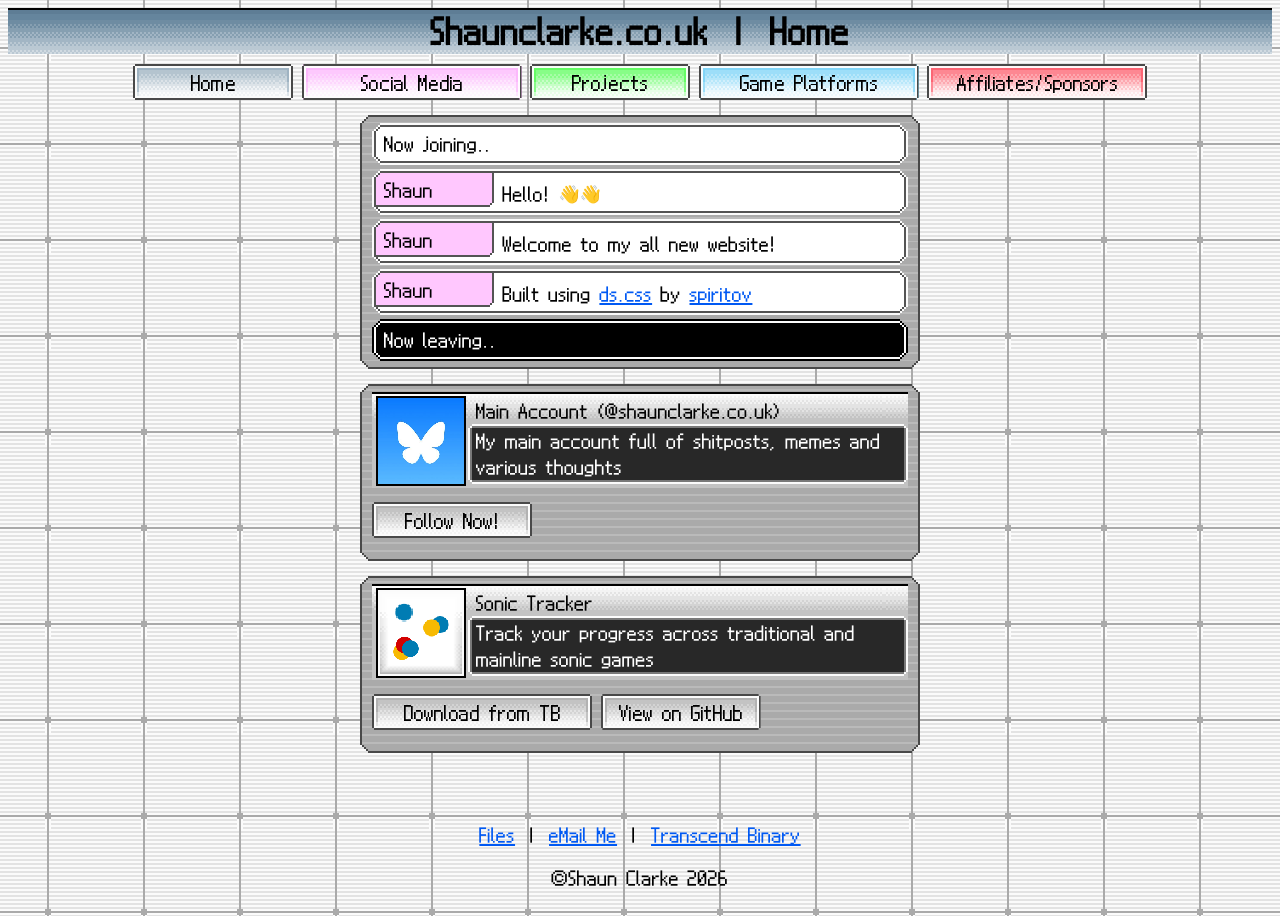
==== commit d1c1570c: "added thingiverse; swapped software page for projects page and added information about hardware and " ====
--- a/index.html
+++ b/index.html
@@ -14,7 +14,7 @@
 		<div id="navbar">
 			<a href="/"><button class="ds-slate">Home</button></a>
 			<a href="/social/"><button class="button-lg ds-pink">Social Media</button></a>
-			<a href="/software/"><button class="ds-lime">Software</button></a>
+			<a href="/projects/"><button class="ds-lime">Projects</button></a>
 			<a href="/platforms/"><button class="button-lg ds-turquoise">Game Platforms</button></a>
 			<a href="/affiliates/"><button class="button-lg ds-red">Affiliates/Sponsors</button></a>
 		</div>
--- a/css/style.css
+++ b/css/style.css
@@ -27,7 +27,7 @@
 	margin-top: auto;
 }
 
-img {
+.info-square img {
 	width: 100%;
 	height: 100%;
 	object-fit: cover;
@@ -49,6 +49,11 @@
 	display: none;
 }
 
+#platforms a {
+	color: inherit;
+	text-decoration: none;
+}
+
 #pageContent {
 	text-align: left;
 	margin-left: 10%;
@@ -65,7 +70,7 @@
 }
 
 .pictochat-window {
-	width: fit-content;
+	width: min(100%, 560px);
 	margin-left: auto;
 	margin-right: auto;
 	margin-bottom: 15px;
@@ -98,4 +103,108 @@
 }
 .brand-stroke a:hover {
 	filter: brightness(1.5);
-}+}
+
+/* Keep each radio control and its label aligned within the selector grid. */
+.radio-button {
+	width: 100%;
+	height: 62px;
+}
+
+.radio-button > input[type="radio"] {
+	position: absolute;
+	inset: 0;
+	width: 100%;
+	height: 100%;
+}
+
+.radio-button > label {
+	left: 0;
+	box-sizing: border-box;
+	justify-content: center;
+	pointer-events: none;
+}
+
+/* Keep each window's content aligned to its inner edges. */
+.pictochat-window > .info,
+.pictochat-window > .pictochat-message,
+.pictochat-window > .pictochat-status,
+.pictochat-window > fieldset.button-grid {
+	width: calc(100% - 8px);
+}
+
+.info-container {
+	width: auto;
+	min-width: 0;
+	flex: 1;
+}
+
+.info-label {
+	height: auto;
+	white-space: normal;
+	overflow-wrap: anywhere;
+}
+
+.info-text {
+	overflow-wrap: anywhere;
+}
+
+/* Mobile layout */
+@media (max-width: 600px) {
+	h1 {
+		font-size: 1.25em;
+	}
+
+	#pageContent {
+		margin-inline: 15px;
+	}
+
+	.pictochat-window {
+		width: 100%;
+		max-width: 100%;
+		margin-inline: auto;
+	}
+
+	.pictochat-message,
+	.pictochat-status {
+		width: 100%;
+		min-width: 0;
+		overflow-wrap: anywhere;
+	}
+
+	.info {
+		width: 100%;
+		padding-left: 4px;
+	}
+
+	.info-square {
+		width: 72px;
+		height: 72px;
+		flex: 0 0 72px;
+	}
+
+	.info-container {
+		width: auto;
+		min-width: 0;
+		flex: 1;
+	}
+
+	.info-label {
+		height: auto;
+		min-height: 26px;
+		white-space: normal;
+		overflow-wrap: anywhere;
+	}
+
+	.info-text {
+		overflow-wrap: anywhere;
+	}
+
+	.button-grid {
+		grid-template-columns: repeat(2, minmax(0, 1fr)) !important;
+	}
+
+	.radio-button {
+		width: 100%;
+	}
+}
